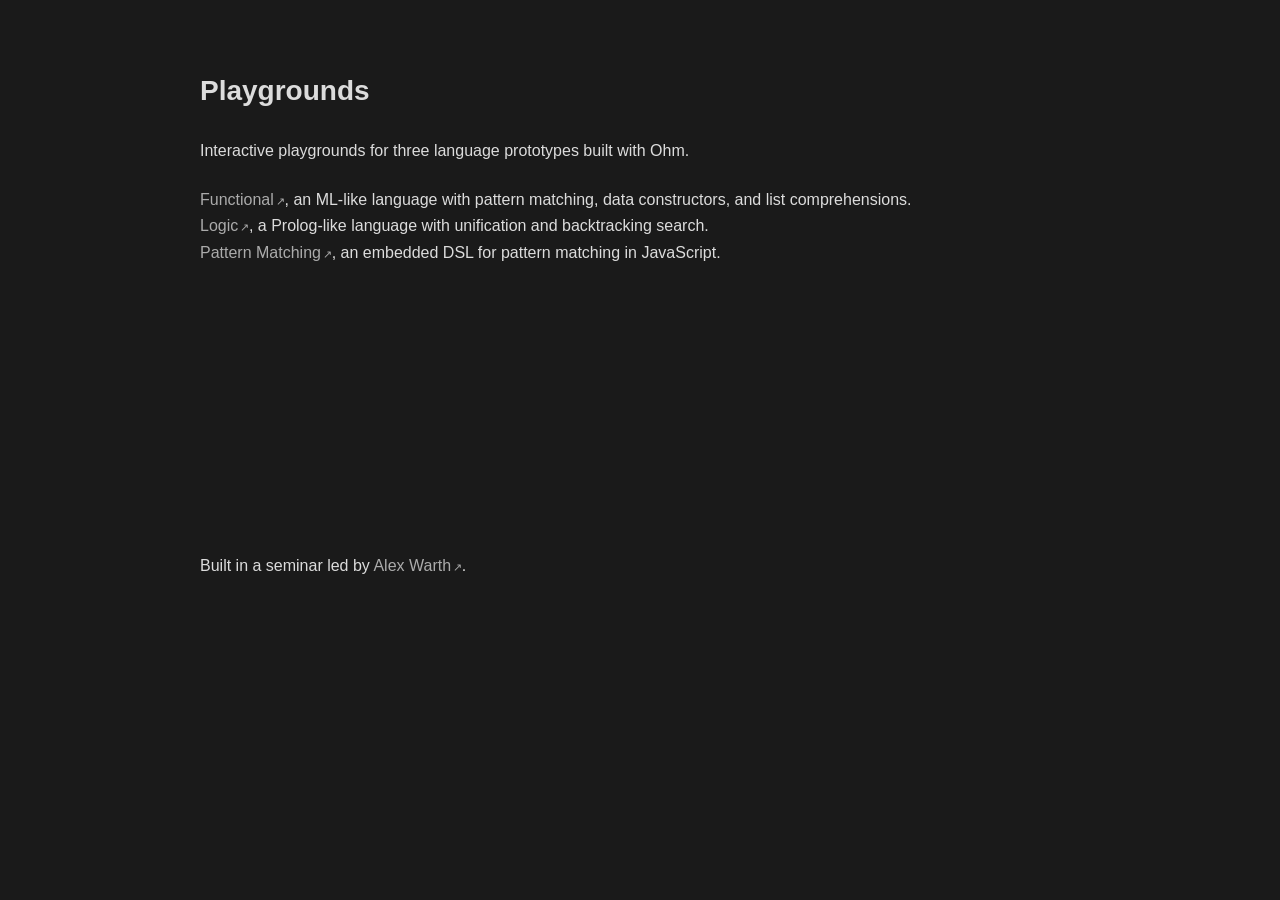
==== index.html @ e713cedb "Initial commit: language playground demo site Co-Authored-By: Claude Opus 4.6 <noreply@anthropic.com" ====
<!DOCTYPE html>
<html lang="en">
<head>
  <meta charset="utf-8">
  <meta name="viewport" content="width=device-width, initial-scale=1">
  <title>Playgrounds</title>
  <link rel="stylesheet" href="style.css">
</head>
<body>
  <main class="content">
    <h1>Playgrounds</h1>
    <p class="subtitle">Interactive playgrounds for three language prototypes built with Ohm.</p>
    <ul class="link-list">
      <li><a href="func.html">Functional</a>, an ML-like language with pattern matching, data constructors, and list comprehensions.</li>
      <li><a href="log.html">Logic</a>, a Prolog-like language with unification and backtracking search.</li>
      <li><a href="pm.html">Pattern Matching</a>, an embedded DSL for pattern matching in JavaScript.</li>
    </ul>
    <p style="margin-top: calc(12 * 1.5rem);">Built in a seminar led by <a href="https://github.com/alexwarth">Alex Warth</a>.</p>
  </main>
</body>
</html>
---- style.css ----
:root {
  --color-bg: #1a1a1a;
  --color-surface: rgba(255, 255, 255, 0.04);
  --color-text: rgb(220, 220, 220);
  --color-text-muted: rgb(160, 160, 160);
  --color-code-bg: rgba(255, 255, 255, 0.065);
  --color-border: rgba(255, 255, 255, 0.1);

  --font-sans: 'SF Pro Text', -apple-system, BlinkMacSystemFont, sans-serif;
  --font-mono: 'SF Mono', ui-monospace, SFMono-Regular, monospace;
  --g: 1.5rem;
}

*, *::before, *::after { box-sizing: border-box; }

body {
  margin: 0;
  font-family: var(--font-sans);
  font-size: 1rem;
  font-weight: 475;
  color: var(--color-text);
  background: var(--color-bg);
  line-height: var(--g);
  -webkit-font-smoothing: antialiased;
}

a {
  color: inherit;
  text-decoration: none;
  opacity: 0.75;
  transition: opacity 0.15s;
}

a::after {
  content: '\2197';
  font-size: 0.7em;
  margin-left: 0.15em;
  display: inline-block;
}

a:hover {
  opacity: 0.45;
}

/* --- Content area --- */

.content {
  padding: calc(2 * var(--g)) calc(3 * var(--g));
  max-width: 64rem;
  margin: 0 auto;
}

.content h1 {
  font-size: 1.75rem;
  font-weight: 700;
  line-height: calc(2 * var(--g));
  margin-bottom: var(--g);
}

.content .subtitle {
  margin: var(--g) 0;
}

.content p {
  margin: var(--g) 0;
}

/* --- Landing page link list --- */

.link-list {
  list-style: none;
  padding: 0;
  margin: 0;
  line-height: 1.65;
}

/* --- Docs content --- */

.docs {
  margin-top: calc(3 * var(--g));
}

.docs h2 {
  font-size: 1.375rem;
  font-weight: 600;
  line-height: calc(2 * var(--g));
  margin-top: calc(3 * var(--g));
  margin-bottom: 0;
}

.docs h3 {
  font-size: 1rem;
  font-weight: 600;
  line-height: var(--g);
  margin-top: calc(2 * var(--g));
  margin-bottom: 0;
}

.docs h2 + p, .docs h3 + p {
  margin-top: 0;
}

.docs p {
  margin: var(--g) 0;
}

.docs code {
  font-family: var(--font-mono);
  font-size: 0.85em;
  font-weight: 500;
  background: var(--color-code-bg);
  padding: 0.15em 0.35em;
  border-radius: 3px;
}

.docs pre {
  background: var(--color-code-bg);
  border-radius: 4px;
  padding: calc(0.5 * var(--g));
  overflow-x: auto;
  line-height: var(--g);
  margin: calc(-0.5 * var(--g)) 0;
  font-size: 0.85rem;
  font-weight: 500;
  font-family: var(--font-mono);
}

.docs pre code {
  background: none;
  padding: 0;
  font-size: inherit;
  font-weight: inherit;
}

/* --- Callout --- */

.callout {
  background: var(--color-surface);
  border-radius: 4px;
  padding: calc(0.5 * var(--g)) var(--g);
  margin: var(--g) 0;
}

.callout p {
  margin: calc(0.5 * var(--g)) 0;
}

/* --- Back link --- */

.back-link {
  margin-bottom: 1.5rem;
}

.back-link a::after {
  content: none;
}

.back-link a {
  opacity: 0.5;
}

.back-link a:hover {
  opacity: 0.3;
}

/* --- CodeMirror dark overrides --- */

.CodeMirror {
  background: var(--color-surface) !important;
  color: var(--color-text) !important;
  font-family: var(--font-mono) !important;
  font-size: 13px !important;
  font-weight: 400 !important;
  line-height: 1.6 !important;
  border-radius: 6px;
  border: 1px solid var(--color-border) !important;
}

.CodeMirror-gutters {
  background: rgba(255, 255, 255, 0.03) !important;
  border-right: 1px solid var(--color-border) !important;
}

.CodeMirror-linenumber {
  color: rgba(255, 255, 255, 0.25) !important;
}

.CodeMirror-cursor {
  border-left-color: var(--color-text) !important;
}

.CodeMirror-selected {
  background: rgba(124, 162, 223, 0.2) !important;
}

.CodeMirror-focused .CodeMirror-selected {
  background: rgba(124, 162, 223, 0.3) !important;
}

.CodeMirror-activeline-background {
  background: rgba(255, 255, 255, 0.04) !important;
}

/* --- Playground table dark styling --- */

table.playground {
  border-collapse: collapse;
  width: 100%;
  margin-top: 1rem;
  table-layout: fixed;
}

table.playground td {
  padding: 4px 0;
  vertical-align: top;
}

table.playground tr.collapsed td {
  opacity: 0.4;
}

table.playground tr.collapsed .CodeMirror {
  display: none;
}

/* parse error */
parseError {
  display: block;
  font-family: var(--font-mono);
  font-size: 12px;
  color: #f48771;
  white-space: pre;
  padding: 2px 4px;
}

/* --- Syntax highlighting: Func --- */

.if, .then, .else, .fun, .let, .rec, .in, .match, .with, .delay, .force {
  color: #c586c0;
}

.ident {
  color: #dcdcaa;
}

/* --- Syntax highlighting: Log --- */

.symbol {
  color: #c586c0;
}

.variable {
  color: #9cdcfe;
}

/* --- Syntax highlighting: JS/PM --- */

.kw { color: #c586c0; }
.fn { color: #dcdcaa; }
.str { color: #ce9178; }
.num { color: #b5cea8; }

/* --- Syntax highlighting: shared --- */

.comment {
  color: #6a9955;
}

/* --- Responsive --- */

@media (max-width: 768px) {
  .content {
    padding: 2rem 1.5rem;
  }
}
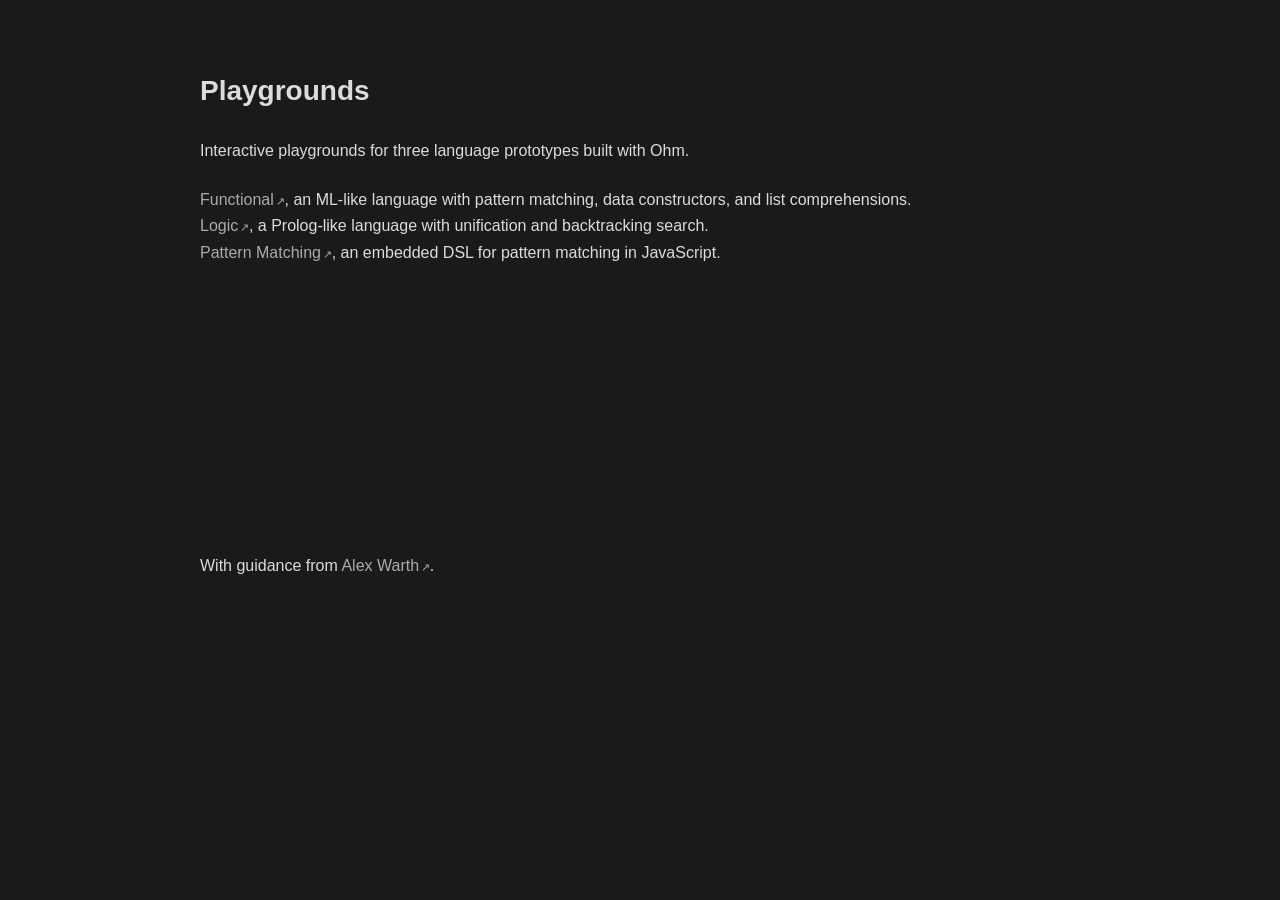
==== commit 9485028f: "Update footer text Co-Authored-By: Claude Opus 4.6 <noreply@anthropic.com>" ====
--- a/index.html
+++ b/index.html
@@ -15,7 +15,7 @@
       <li><a href="log.html">Logic</a>, a Prolog-like language with unification and backtracking search.</li>
       <li><a href="pm.html">Pattern Matching</a>, an embedded DSL for pattern matching in JavaScript.</li>
     </ul>
-    <p style="margin-top: calc(12 * 1.5rem);">Built in a seminar led by <a href="https://github.com/alexwarth">Alex Warth</a>.</p>
+    <p style="margin-top: calc(12 * 1.5rem);">With guidance from <a href="https://github.com/alexwarth">Alex Warth</a>.</p>
   </main>
 </body>
 </html>
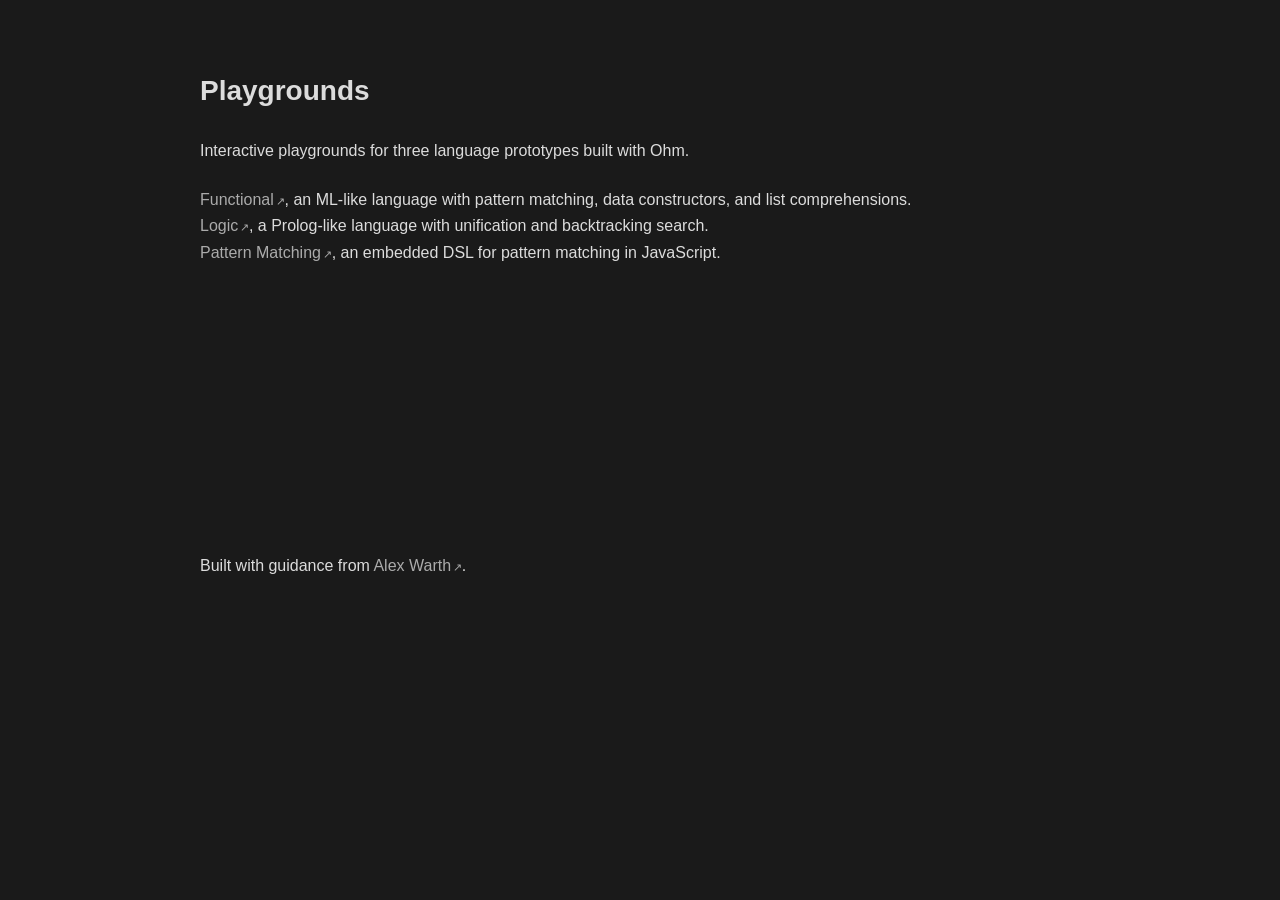
==== commit 8fff2c3c: "Fix footer wording Co-Authored-By: Claude Opus 4.6 <noreply@anthropic.com>" ====
--- a/index.html
+++ b/index.html
@@ -15,7 +15,7 @@
       <li><a href="log.html">Logic</a>, a Prolog-like language with unification and backtracking search.</li>
       <li><a href="pm.html">Pattern Matching</a>, an embedded DSL for pattern matching in JavaScript.</li>
     </ul>
-    <p style="margin-top: calc(12 * 1.5rem);">With guidance from <a href="https://github.com/alexwarth">Alex Warth</a>.</p>
+    <p style="margin-top: calc(12 * 1.5rem);">Built with guidance from <a href="https://github.com/alexwarth">Alex Warth</a>.</p>
   </main>
 </body>
 </html>
